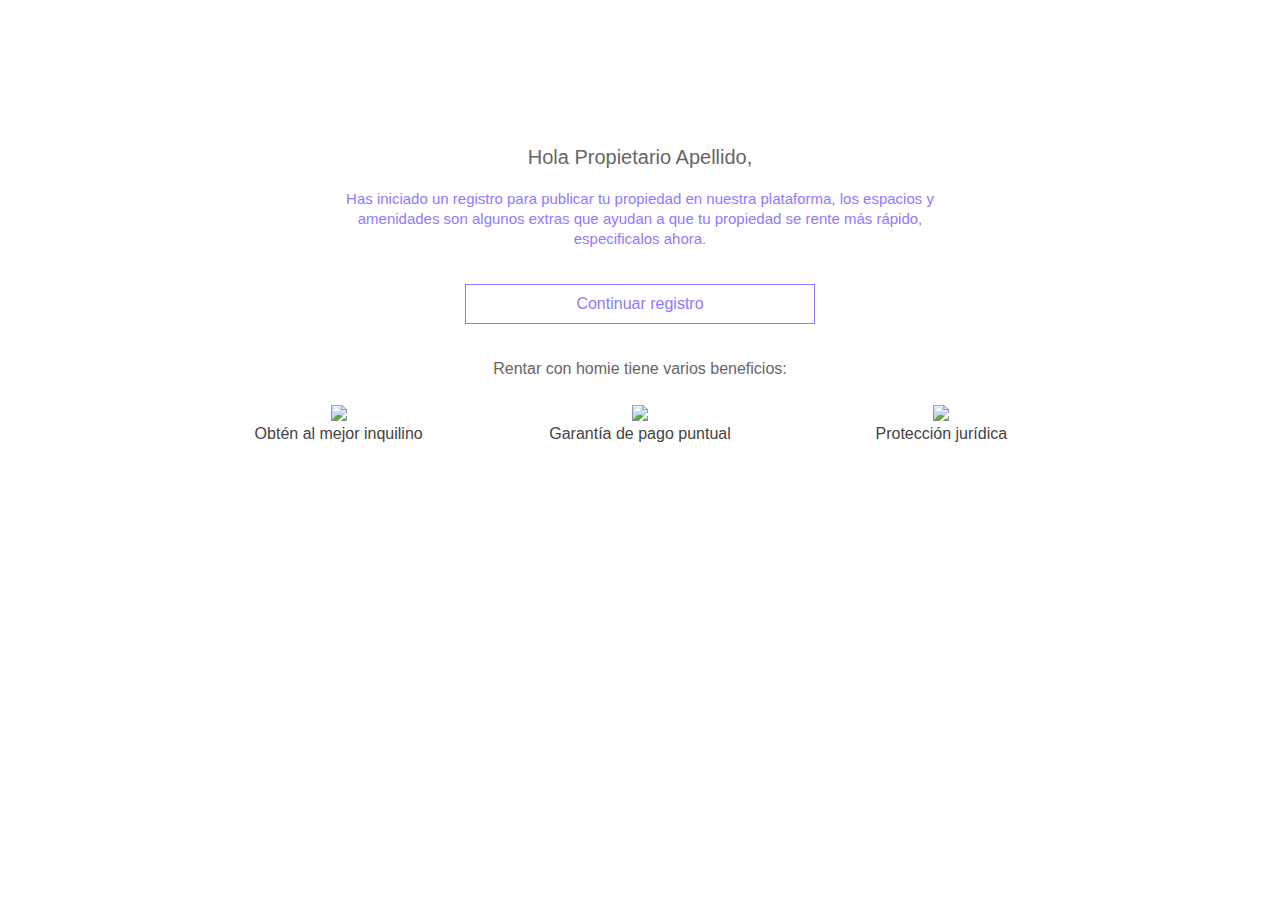
==== index.html @ fe320b4c "Exercise 3 CSS, Homie" ====
<!DOCTYPE html>
  <html lang="en">
    <head>
      <link rel="stylesheet" href="styles.css" type="text/css" media="all">
      <meta charset="UTF-8">
      <meta name="viewport" content="width=device-width, initial-scale=1.0">
      <meta http-equiv="X-UA-Compatible" content="ie=edge">
      <title>Document</title>
    </head>
    <body>
      <div class="flex-container">
        <div><img src="https://cdn.discordapp.com/attachments/640971910460604436/650034535265861669/unknown.png" alt=""></div> 
      </div>

      <div class="flex-container2">
        <div><img src="https://cdn.discordapp.com/attachments/640971910460604436/650034594137243698/unknown.png" alt=""></div>
      </div>

      <div class="flex-container3">
        <div><p>Hola Propietario Apellido,</p></div> 
        <div><p>Has iniciado un registro para publicar tu propiedad en nuestra plataforma,
          los espacios y amenidades son algunos extras que ayudan
          a que tu propiedad se rente más rápido, especificalos ahora.</p></div> 
        <div><button class="btn info">Continuar registro</button></div> 
        <div><p>Rentar con homie tiene varios beneficios:</p></div> 
      </div>

      <div class="flex-container4">
        <div class="flex-item">
          <figure>
            <img src="https://cdn.discordapp.com/attachments/640971910460604436/650041017545785373/investigacion.png" />
            <figcaption>Obtén al mejor inquilino</figcaption>
          </figure>
        </div>
        <div class="flex-item">
          <figure>
            <img src="https://cdn.discordapp.com/attachments/640971910460604436/650041046956376077/apartado.png" />
            <figcaption>Garantía de pago puntual</figcaption>
          </figure>
        </div>
        <div class="flex-item">
          <figure>
            <img src="https://cdn.discordapp.com/attachments/640971910460604436/650041138111315999/firma.png" />
            <figcaption>Protección jurídica</figcaption>
          </figure>
        </div>
      </div>       
    </body>
  </html>
---- styles.css ----
.flex-container {
  display: flex;
  flex-wrap: wrap;
  justify-content: center;
  margin-bottom: -38px;
 }
  
.flex-container > div {
  width: 100px;
  margin: 10px;
  text-align: center;
  line-height: 75px;
  font-size: 30px;
}

.flex-container2 {
  display: flex;
  flex-wrap: wrap;
  justify-content: center;
  margin-bottom: -38px;
}
.flex-container2 > div {
  width: 900px;
  margin: 10px;
  text-align: center;
  line-height: 75px;
  font-size: 30px;
}

.flex-container3 {
  display: flex;
  flex-wrap: wrap;
  justify-content: center;
  align-items: center;
  align-content: center;
  flex-direction: column;
}
  
.flex-container3 > div:nth-child(1) {
  width: 800px;
  margin: 10px;
  text-align: center;
  line-height: 10px;
  font-size: 20px;
  color: #666666 ;
  margin-bottom: -3px;
}

.flex-container3 > div:nth-child(2) p {
  width: 600px;
  margin: 10px;
  text-align: center;
  line-height: 20px;
  font-size: 15px;
  color: #8D7AFF;
  margin-bottom: 25px;
}

.flex-container3 > div:nth-child(3) button {
  width: 350px;
  height: 40px;
  margin: 10px;
  text-align: center;
  line-height: 20px;
  font-size: 16px;
  color: #8D7AFF;
  margin-bottom: 25px;
  border: 1px solid #8D7AFF;
  background: white;

  
}
.flex-container3 > div:nth-child(4) p {
  width: 400px;
  margin: 10px;
  text-align: center;
  line-height: 20px;
  font-size: 16px;
  color: #666666
}
.flex-container4 {
  display: flex;
  flex-direction: row;
  flex-wrap: wrap;
  justify-content: center;
  align-content: flex-start;
  justify-content: center;
  align-items: center;
  align-content: center;
  padding-left:180px;
  padding-right:180px
}
.flex-item {
  flex-grow: 1;
  flex-shrink: 0;
  flex-basis: 200px;
  justify-content: flex-start;
  display: flex;
  padding-left: 0px;
  justify-content: center;
  align-items: center;
  align-content: center;
  text-align: center;
  font-size: 16px;
  color: #434343;
}
.flex-item img {
  cursor: pointer;
  justify-content: center;
  align-items: center;
  align-content: center;
  text-align: center;
  width: 140x;
  height: 140px;         
}

@font-face {
  font-family: 'Avenir Next';
  src: url("AvenirNextLTPro-MediumCn.otf"); /* File to be stored at your site */
}

 body{       
  font-family: "Avenir Next",Helvetica,Arial,sans-serif;
}
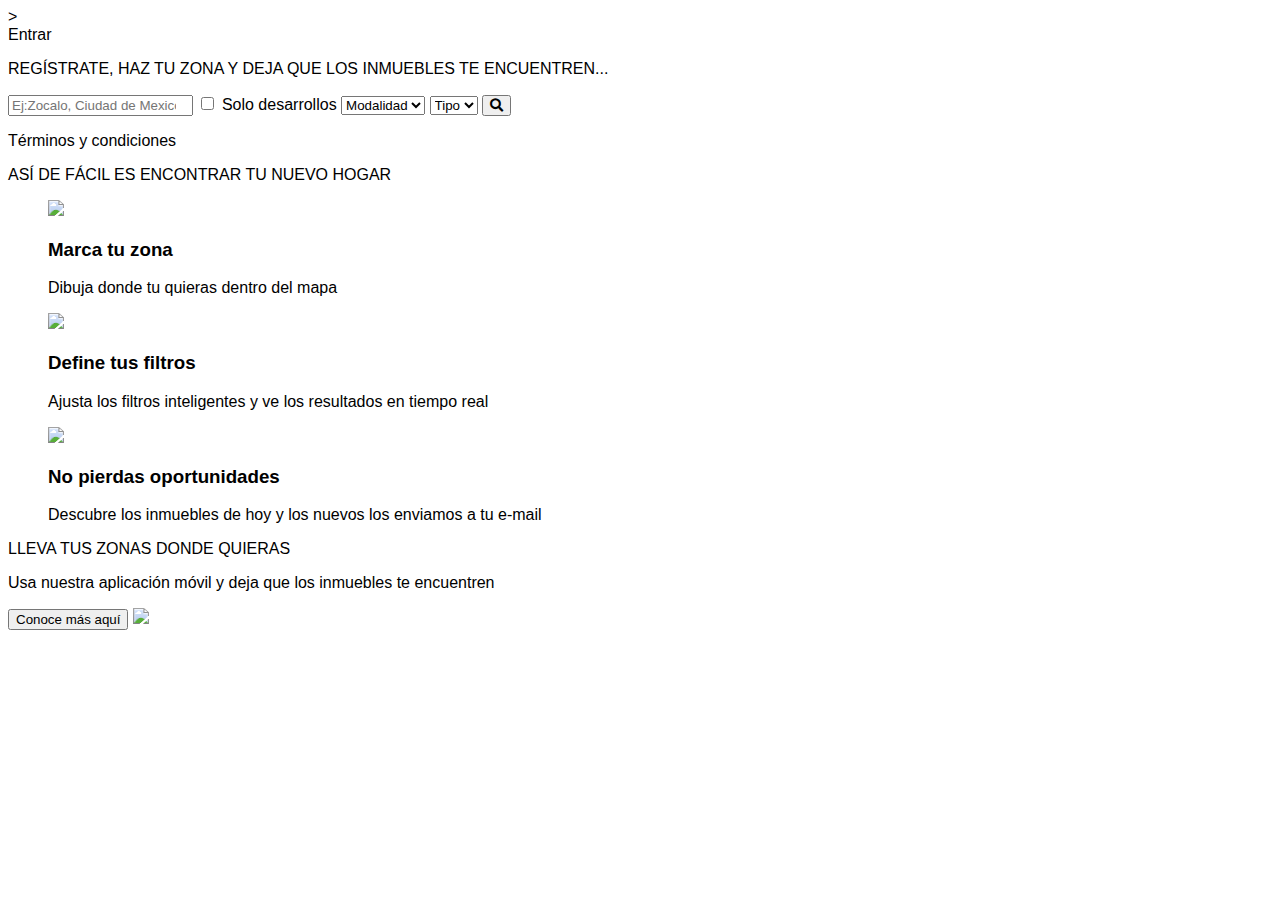
==== commit bef1d56a: "changes" ====
--- a/index.html
+++ b/index.html
@@ -1,49 +1,70 @@
 <!DOCTYPE html>
-  <html lang="en">
-    <head>
-      <link rel="stylesheet" href="styles.css" type="text/css" media="all">
-      <meta charset="UTF-8">
-      <meta name="viewport" content="width=device-width, initial-scale=1.0">
-      <meta http-equiv="X-UA-Compatible" content="ie=edge">
-      <title>Document</title>
-    </head>
-    <body>
-      <div class="flex-container">
-        <div><img src="https://cdn.discordapp.com/attachments/640971910460604436/650034535265861669/unknown.png" alt=""></div> 
-      </div>
+<html lang="en">
+  <head>
+    <link rel="stylesheet" href="https://cdnjs.cloudflare.com/ajax/libs/font-awesome/5.11.2/css/all.css%22%3E">
+    <link rel="stylesheet" href="https://cdnjs.cloudflare.com/ajax/libs/font-awesome/5.11.2/css/all.css ">
+    <link rel="stylesheet" href="styles.css" type="text/css" media="all">
+    <meta charset="UTF-8">
+    <meta name="viewport" content="width=device-width, initial-scale=1.0">
+    <meta http-equiv="X-UA-Compatible" content="ie=edge">
+    <title>Document</title> 
+  </head>
 
-      <div class="flex-container2">
-        <div><img src="https://cdn.discordapp.com/attachments/640971910460604436/650034594137243698/unknown.png" alt=""></div>
-      </div>
-
-      <div class="flex-container3">
-        <div><p>Hola Propietario Apellido,</p></div> 
-        <div><p>Has iniciado un registro para publicar tu propiedad en nuestra plataforma,
-          los espacios y amenidades son algunos extras que ayudan
-          a que tu propiedad se rente más rápido, especificalos ahora.</p></div> 
-        <div><button class="btn info">Continuar registro</button></div> 
-        <div><p>Rentar con homie tiene varios beneficios:</p></div> 
-      </div>
-
-      <div class="flex-container4">
-        <div class="flex-item">
-          <figure>
-            <img src="https://cdn.discordapp.com/attachments/640971910460604436/650041017545785373/investigacion.png" />
-            <figcaption>Obtén al mejor inquilino</figcaption>
-          </figure>
+  <body>
+      <div class="login">
+          <div>></div>
+          <div>Entrar</div>
         </div>
-        <div class="flex-item">
-          <figure>
-            <img src="https://cdn.discordapp.com/attachments/640971910460604436/650041046956376077/apartado.png" />
-            <figcaption>Garantía de pago puntual</figcaption>
-          </figure>
-        </div>
-        <div class="flex-item">
-          <figure>
-            <img src="https://cdn.discordapp.com/attachments/640971910460604436/650041138111315999/firma.png" />
-            <figcaption>Protección jurídica</figcaption>
-          </figure>
-        </div>
-      </div>       
-    </body>
-  </html>+    <div class="header">
+      <span class="title">  
+        <p>REGÍSTRATE, HAZ TU ZONA Y DEJA QUE LOS INMUEBLES TE ENCUENTREN...</p>
+      </span>      
+      <form class="form">
+        <input type="search" id="search" placeholder="Ej:Zocalo, Ciudad de Mexico" />
+        <label><input type="checkbox"> Solo desarrollos</label>
+        <select>
+          <option value="" selected disabled hidden>Modalidad</option>
+        </select>     
+        <select>
+          <option value="" selected disabled hidden>Tipo</option>
+        </select>
+        <button class="btn"> <i class="fa fa-search"></i> </button>
+      </form>
+      <span class="terms">
+        <p>Términos y condiciones</p>
+      </span> 
+    </div>
+    <div class="description">
+      <span class="title2"><p>ASÍ DE FÁCIL ES ENCONTRAR TU NUEVO HOGAR</p></span>
+      <figure>
+        <img src="http://d26n5el00vhg2w.cloudfront.net/assets/landing/step1@2x-c4191551d29e5628345c4cd87e50962b.png" />
+        <h3>Marca tu zona</h3>
+        <p>
+        <span>Dibuja donde tu quieras dentro del mapa</span>
+        </p>
+      </figure>
+      <figure>
+        <img src="http://d26n5el00vhg2w.cloudfront.net/assets/landing/step2@2x-1c5742afa1731581c0da9d60e7d5fa3f.png">
+        <h3>Define tus filtros</h3>
+        <p>
+        <span>Ajusta los filtros inteligentes y ve los resultados en</span>
+        <span>tiempo real</span>
+        </p>
+      </figure>
+      <figure>
+        <img src="http://d26n5el00vhg2w.cloudfront.net/assets/landing/step3@2x-ee156b60266cb22a8be9e4be6eb83dff.png">
+        <h3>No pierdas oportunidades</h3>
+        <p>
+        <span>Descubre los inmuebles de hoy y los nuevos los</span>
+        <span>enviamos a tu e-mail</span>
+        </p>
+      </figure> 
+    </div> 
+    <div class="footer">
+      <span class="p1"><p >LLEVA TUS ZONAS DONDE QUIERAS</p></span>
+      <span class="p2"><p>Usa nuestra aplicación móvil y deja que los inmuebles te encuentren</p></span>
+      <button class="btn info">Conoce más aquí</button>
+      <img src="http://d26n5el00vhg2w.cloudfront.net/assets/landing/mobile@2x-dc2d8cb292c8bd28152ac598370043cb.png" />
+    </div>
+  </body>
+</html>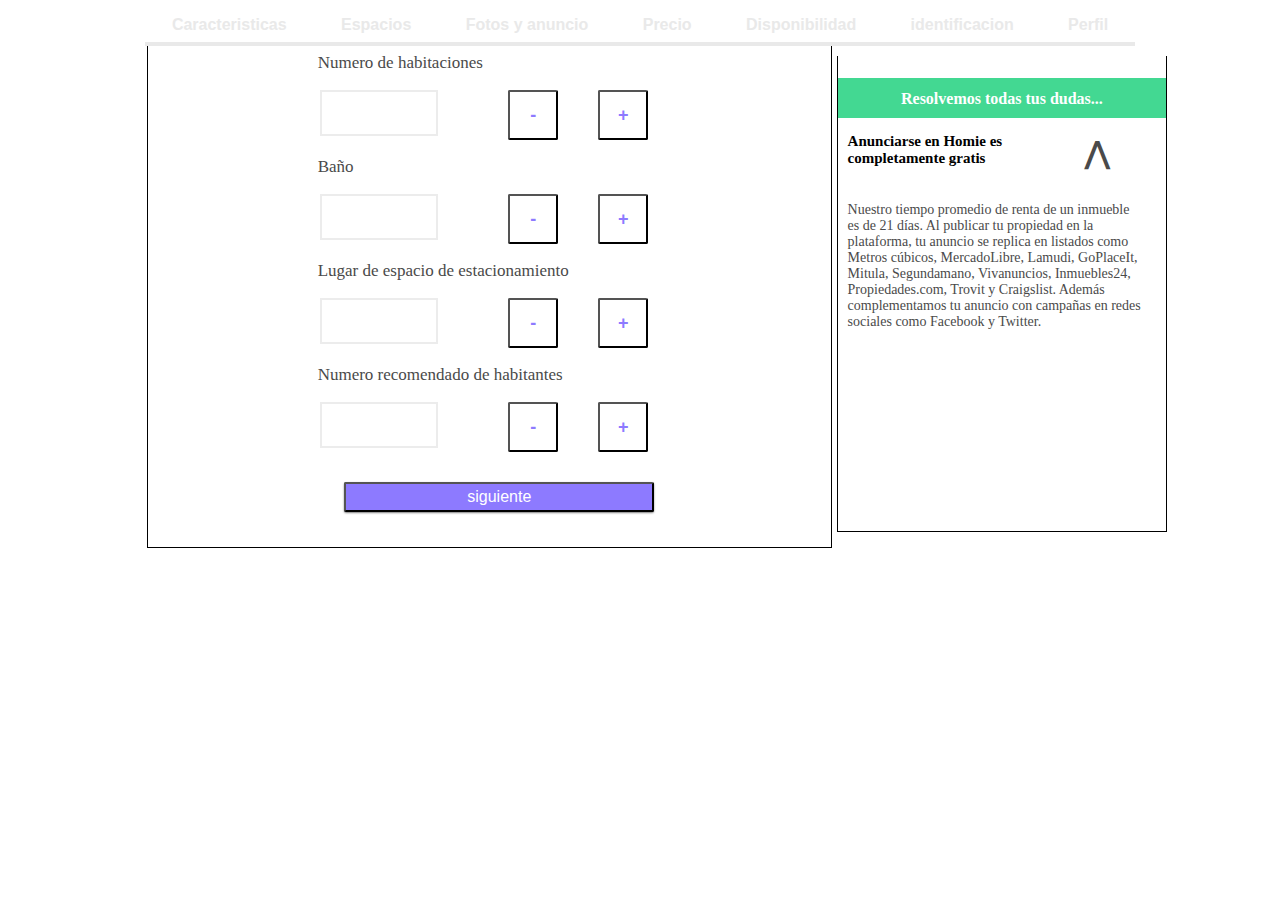
==== commit 93c69aab: "Exercises CSS Unboarding" ====
--- a/index.html
+++ b/index.html
@@ -1,70 +1,66 @@
 <!DOCTYPE html>
 <html lang="en">
   <head>
-    <link rel="stylesheet" href="https://cdnjs.cloudflare.com/ajax/libs/font-awesome/5.11.2/css/all.css%22%3E">
-    <link rel="stylesheet" href="https://cdnjs.cloudflare.com/ajax/libs/font-awesome/5.11.2/css/all.css ">
     <link rel="stylesheet" href="styles.css" type="text/css" media="all">
     <meta charset="UTF-8">
-    <meta name="viewport" content="width=device-width, initial-scale=1.0">
+    <meta name="viewport" content="width= , initial-scale=1.0">
     <meta http-equiv="X-UA-Compatible" content="ie=edge">
-    <title>Document</title> 
-  </head>
-
+    <title>Document</title>
+  </head>  
   <body>
-      <div class="login">
-          <div>></div>
-          <div>Entrar</div>
+    <nav>
+      <ul>
+        <li><a href="#">Caracteristicas</a></li>
+        <li><a href="#">Espacios</a></li>
+        <li><a href="#">Fotos y anuncio</a></li>
+        <li><a href="#">Precio</a></li>
+        <li><a href="#">Disponibilidad</a></li>
+        <li><a href="#">identificacion</a></li>
+        <li><a href="#">Perfil</a></li>
+      </ul>
+    </nav>
+    <div class="description">
+      <div class="panel">
+        <div class="form">
+          <p>Numero de habitaciones</p>
+          <div>
+            <input type="text">
+            <button type="button">-</button>
+            <button type="button">+</button>
+          </div>
+          <p>Baño</p>
+          <div>
+            <input type="text">
+            <button type="button">-</button>
+            <button type="button">+</button>
+          </div>
+          <p>Lugar de espacio de estacionamiento</p>
+          <div>
+            <input type="text">
+            <button type="button">-</button>
+            <button type="button">+</button>
+          </div>
+          <p>Numero recomendado de habitantes</p>
+          <div>
+            <input type="text">
+            <button type="button">-</button>
+            <button type="button">+</button>
         </div>
-    <div class="header">
-      <span class="title">  
-        <p>REGÍSTRATE, HAZ TU ZONA Y DEJA QUE LOS INMUEBLES TE ENCUENTREN...</p>
-      </span>      
-      <form class="form">
-        <input type="search" id="search" placeholder="Ej:Zocalo, Ciudad de Mexico" />
-        <label><input type="checkbox"> Solo desarrollos</label>
-        <select>
-          <option value="" selected disabled hidden>Modalidad</option>
-        </select>     
-        <select>
-          <option value="" selected disabled hidden>Tipo</option>
-        </select>
-        <button class="btn"> <i class="fa fa-search"></i> </button>
-      </form>
-      <span class="terms">
-        <p>Términos y condiciones</p>
-      </span> 
+        <button type="button" class="submit">siguiente</button>
+      </div>
     </div>
-    <div class="description">
-      <span class="title2"><p>ASÍ DE FÁCIL ES ENCONTRAR TU NUEVO HOGAR</p></span>
-      <figure>
-        <img src="http://d26n5el00vhg2w.cloudfront.net/assets/landing/step1@2x-c4191551d29e5628345c4cd87e50962b.png" />
-        <h3>Marca tu zona</h3>
-        <p>
-        <span>Dibuja donde tu quieras dentro del mapa</span>
-        </p>
-      </figure>
-      <figure>
-        <img src="http://d26n5el00vhg2w.cloudfront.net/assets/landing/step2@2x-1c5742afa1731581c0da9d60e7d5fa3f.png">
-        <h3>Define tus filtros</h3>
-        <p>
-        <span>Ajusta los filtros inteligentes y ve los resultados en</span>
-        <span>tiempo real</span>
-        </p>
-      </figure>
-      <figure>
-        <img src="http://d26n5el00vhg2w.cloudfront.net/assets/landing/step3@2x-ee156b60266cb22a8be9e4be6eb83dff.png">
-        <h3>No pierdas oportunidades</h3>
-        <p>
-        <span>Descubre los inmuebles de hoy y los nuevos los</span>
-        <span>enviamos a tu e-mail</span>
-        </p>
-      </figure> 
+    <div class="aside">
+      <div class="banner">
+        <p>Resolvemos todas tus dudas...</p>
+      </div>
+      <div class = "title-aside">
+        <p class="title-info" >Anunciarse en Homie es completamente gratis</p>
+        <p class= "symbol">⋀</p>
+      </div>
+      <p class= "info">Nuestro tiempo promedio de renta de un inmueble es de 21 días. Al publicar tu propiedad en la plataforma,
+      tu anuncio se replica en listados como Metros cúbicos, MercadoLibre, Lamudi, GoPlaceIt, Mitula, Segundamano,
+      Vivanuncios, Inmuebles24, Propiedades.com, Trovit y Craigslist. Además complementamos
+      tu anuncio con campañas en redes sociales como Facebook y Twitter.</p>
     </div> 
-    <div class="footer">
-      <span class="p1"><p >LLEVA TUS ZONAS DONDE QUIERAS</p></span>
-      <span class="p2"><p>Usa nuestra aplicación móvil y deja que los inmuebles te encuentren</p></span>
-      <button class="btn info">Conoce más aquí</button>
-      <img src="http://d26n5el00vhg2w.cloudfront.net/assets/landing/mobile@2x-dc2d8cb292c8bd28152ac598370043cb.png" />
-    </div>
   </body>
 </html>--- a/styles.css
+++ b/styles.css
@@ -1,124 +1,196 @@
-.flex-container {
+nav {
+  padding: 0px;
+  font-family: sans-serif;
+  -webkit-font-smoothing: antialiased;
+  -moz-osx-font-smoothing: grayscale;
+}
+nav ul {
+  display: flex;
+  justify-content:center;
+  list-style: none;
+  padding: 0;
+  margin: 0;
+}
+nav li a {
+  color: 	#E9E9E9;
+  display: block;
+  text-decoration: none;
+  padding: .5em 1.7em;
+  border-bottom: solid #E9E9E9 4px;
+  font-size: 16px;
+  font-weight: bold;
+}
+nav li a:hover {
+  border-bottom: solid rgb(141, 122, 255) 4px;
+  color:rgb(141, 122, 255)
+}
+.description {
+  width:100%;
+  height: 500px;
   display: flex;
   flex-wrap: wrap;
+  flex-direction: row;
+  text-align: left;
+}
+.panel {
+  width:54%;
+  display: flex;
   justify-content: center;
-  margin-bottom: -38px;
- }
-  
-.flex-container > div {
-  width: 100px;
-  margin: 10px;
   text-align: center;
-  line-height: 75px;
-  font-size: 30px;
+  border:solid 1px black;
+  border-top: none;
+  margin-right: 5px;
+  margin-left: 11%;
+  text-align: left;
 }
-
-.flex-container2 {
+.panel .form {
   display: flex;
   flex-wrap: wrap;
-  justify-content: center;
-  margin-bottom: -38px;
-}
-.flex-container2 > div {
-  width: 900px;
-  margin: 10px;
-  text-align: center;
-  line-height: 75px;
-  font-size: 30px;
-}
+  flex-direction: column;
+  width: 70%;
+  height: 100%;
 
-.flex-container3 {
-  display: flex;
-  flex-wrap: wrap;
   justify-content: center;
   align-items: center;
-  align-content: center;
-  flex-direction: column;
+  margin-top: 0px;
 }
-  
-.flex-container3 > div:nth-child(1) {
-  width: 800px;
-  margin: 10px;
+.panel .form div {
+  display: flex;
+  padding: 10px;
+}
+.form p {
+  font-size: 17px;
+  width: 110px;
+  margin-right: -60%;
+  text-indent: -260px;
+  color: rgb(74, 74, 74);
+  line-height:0px;
+}
+button {
+  width: 50px;
+  height: 50px;
+  margin-right: 10px;
+  margin-left: 30px;
+  border-radius: 2px;
+  background:white;
+  color:rgb(141, 122, 255);
+  font-weight:bold;
+  font-size: 18px;
+}
+.submit {
+  width: 310px;
+  height: 30px;
+  margin-top:20px;
+  margin-bottom:35px;
+  box-shadow: rgba(0, 0, 0, 0.5) 0px 1px 2px;
+  color:white;
+  background: rgb(141, 122, 255);
+  font-weight:normal;
+  font-size: 16px;
+}
+input {
+  width: 110px;
+  height: 40px;
+  margin-right: 40px;
+  font-size: 30px;
   text-align: center;
-  line-height: 10px;
-  font-size: 20px;
-  color: #666666 ;
-  margin-bottom: -3px;
+  font-weight:normal;
+  border:solid 2px rgb(236, 236, 236);
 }
-
-.flex-container3 > div:nth-child(2) p {
-  width: 600px;
-  margin: 10px;
-  text-align: center;
-  line-height: 20px;
-  font-size: 15px;
-  color: #8D7AFF;
-  margin-bottom: 25px;
-}
-
-.flex-container3 > div:nth-child(3) button {
-  width: 350px;
-  height: 40px;
-  margin: 10px;
-  text-align: center;
-  line-height: 20px;
-  font-size: 16px;
-  color: #8D7AFF;
-  margin-bottom: 25px;
-  border: 1px solid #8D7AFF;
-  background: white;
-
-  
-}
-.flex-container3 > div:nth-child(4) p {
-  width: 400px;
-  margin: 10px;
-  text-align: center;
-  line-height: 20px;
-  font-size: 16px;
-  color: #666666
-}
-.flex-container4 {
-  display: flex;
-  flex-direction: row;
-  flex-wrap: wrap;
+.aside {
+  width:26%;
+  height: 95%;
+  display: flex;  
   justify-content: center;
-  align-content: flex-start;
-  justify-content: center;
-  align-items: center;
-  align-content: center;
-  padding-left:180px;
-  padding-right:180px
-}
-.flex-item {
-  flex-grow: 1;
-  flex-shrink: 0;
-  flex-basis: 200px;
-  justify-content: flex-start;
-  display: flex;
-  padding-left: 0px;
-  justify-content: center;
-  align-items: center;
   align-content: center;
   text-align: center;
+  border:solid 1px black;
+  flex-direction: column;
+  margin-top:10px;
+  border-top: none;
+}
+.aside .banner {
+  margin-top:-50%;
+  background:rgb(67, 216, 146);
+  width:100%;
+  height: 40px;
   font-size: 16px;
-  color: #434343;
+  font-weight: bold;
+  color:white;
+  line-height:10px;
 }
-.flex-item img {
-  cursor: pointer;
-  justify-content: center;
-  align-items: center;
-  align-content: center;
-  text-align: center;
-  width: 140x;
-  height: 140px;         
+.aside .info {
+  font-size: 14px;
+  text-align: left;
+  width: 91%;
+  margin-left: 10px;
+  color: rgb(74, 74, 74);
+  width:90%
 }
-
-@font-face {
-  font-family: 'Avenir Next';
-  src: url("AvenirNextLTPro-MediumCn.otf"); /* File to be stored at your site */
+.title-aside {
+  display: flex;
+  text-align: left;
+  width:80%;
+  font-weight: bold;
+  font-size:15px;
+  margin-left: 10px;
 }
-
- body{       
-  font-family: "Avenir Next",Helvetica,Arial,sans-serif;
+.symbol {
+  line-height:10px;
+  font-size: 30px;
+  color: rgb(74, 74, 74);
 }
+@media screen and (max-width: 375px) {
+  .aside {
+    display:none
+  }
+  .panel {
+  border:none
+  }
+  nav li a {
+    color: 	#E9E9E9;
+    display: block;
+    text-decoration: none;
+    padding: .2em 0.7em;
+    font-size: 9px;
+    width: 100%;
+   
+ }
+  nav ul {
+    display: flex;
+    justify-content:center;
+    list-style: none;
+    padding: 0;
+    margin-left:33%;
+    white-space: nowrap;
+  }
+  .description {
+    width:100%;
+    height: 700px;
+    display: flex;
+    flex-wrap: wrap;
+    flex-direction: row;
+    text-align: left;
+    margin-top:150px;
+    height:100px
+  }
+  .panel {
+    width:100%;    
+    display: flex;
+    justify-content: center;
+    text-align: center;
+    margin-right: 5px;
+    margin-top:-40%;
+    margin-bottom:300px;
+    margin-left: -15%;
+    text-align: left;    
+  }
+  .form p {
+    font-size: 16px;
+    width: 110px;
+    margin-right: -325px;
+    text-indent: -260px;
+    color: rgb(74, 74, 74);
+    line-height:0px;
+  }
+}
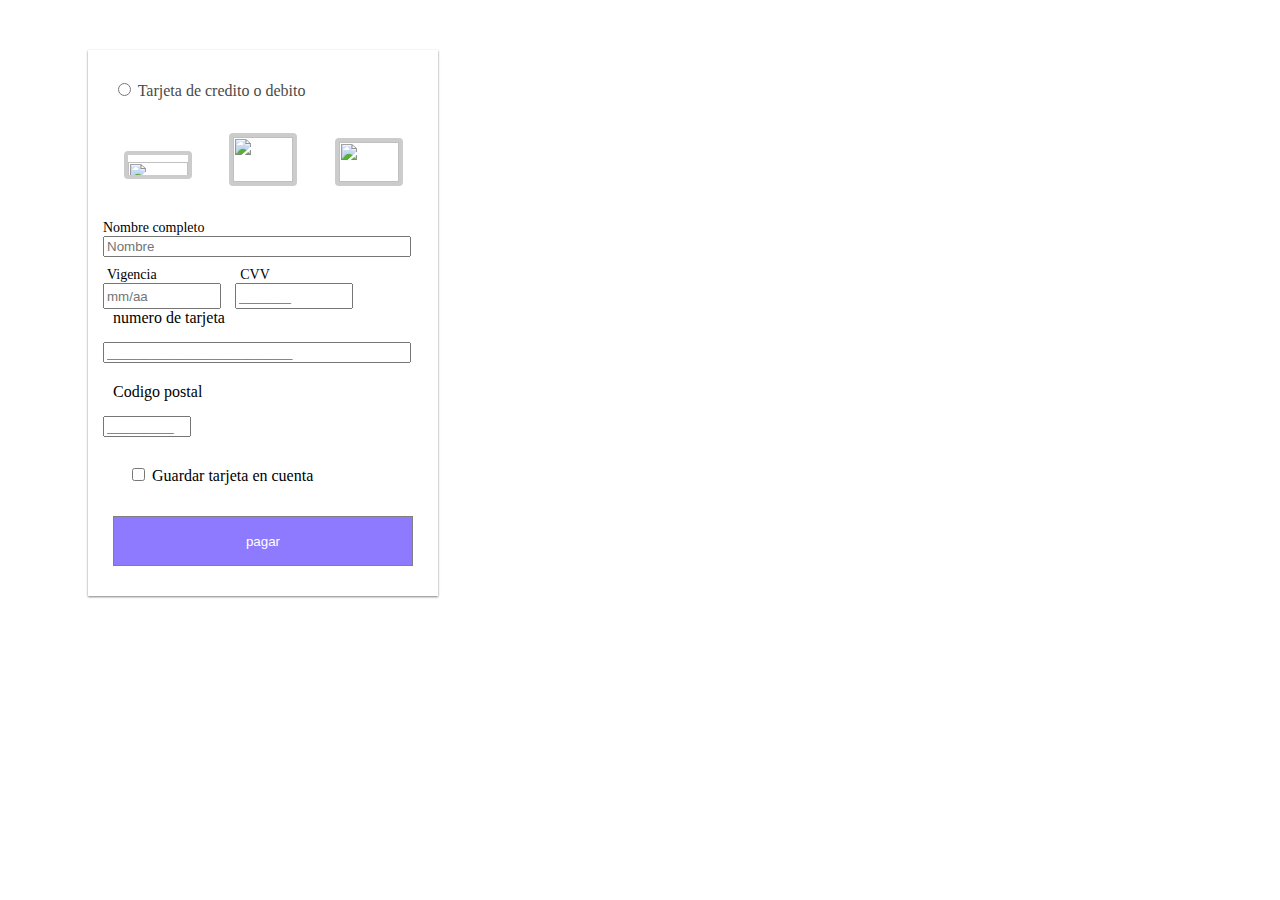
==== commit 1ed2a2b6: "CSS TEST" ====
--- a/index.html
+++ b/index.html
@@ -1,66 +1,46 @@
 <!DOCTYPE html>
 <html lang="en">
-  <head>
-    <link rel="stylesheet" href="styles.css" type="text/css" media="all">
-    <meta charset="UTF-8">
-    <meta name="viewport" content="width= , initial-scale=1.0">
-    <meta http-equiv="X-UA-Compatible" content="ie=edge">
-    <title>Document</title>
-  </head>  
-  <body>
-    <nav>
-      <ul>
-        <li><a href="#">Caracteristicas</a></li>
-        <li><a href="#">Espacios</a></li>
-        <li><a href="#">Fotos y anuncio</a></li>
-        <li><a href="#">Precio</a></li>
-        <li><a href="#">Disponibilidad</a></li>
-        <li><a href="#">identificacion</a></li>
-        <li><a href="#">Perfil</a></li>
-      </ul>
-    </nav>
-    <div class="description">
-      <div class="panel">
-        <div class="form">
-          <p>Numero de habitaciones</p>
-          <div>
-            <input type="text">
-            <button type="button">-</button>
-            <button type="button">+</button>
-          </div>
-          <p>Baño</p>
-          <div>
-            <input type="text">
-            <button type="button">-</button>
-            <button type="button">+</button>
-          </div>
-          <p>Lugar de espacio de estacionamiento</p>
-          <div>
-            <input type="text">
-            <button type="button">-</button>
-            <button type="button">+</button>
-          </div>
-          <p>Numero recomendado de habitantes</p>
-          <div>
-            <input type="text">
-            <button type="button">-</button>
-            <button type="button">+</button>
-        </div>
-        <button type="button" class="submit">siguiente</button>
-      </div>
+<head>
+  <link rel="stylesheet" href="styles.css" type="text/css" media="all">
+  <meta charset="UTF-8">
+  <meta name="viewport" content="width=device-width, initial-scale=1.0">
+  <meta http-equiv="X-UA-Compatible" content="ie=edge">
+  <title>Document</title>
+</head>
+<body>  
+  <div class="flex-container">
+    <div>    
+      <input class="card-type" type="radio"> Tarjeta de credito o debito
     </div>
-    <div class="aside">
-      <div class="banner">
-        <p>Resolvemos todas tus dudas...</p>
-      </div>
-      <div class = "title-aside">
-        <p class="title-info" >Anunciarse en Homie es completamente gratis</p>
-        <p class= "symbol">⋀</p>
-      </div>
-      <p class= "info">Nuestro tiempo promedio de renta de un inmueble es de 21 días. Al publicar tu propiedad en la plataforma,
-      tu anuncio se replica en listados como Metros cúbicos, MercadoLibre, Lamudi, GoPlaceIt, Mitula, Segundamano,
-      Vivanuncios, Inmuebles24, Propiedades.com, Trovit y Craigslist. Además complementamos
-      tu anuncio con campañas en redes sociales como Facebook y Twitter.</p>
+    <div>
+      <img class= "visa" src="https://cdn.discordapp.com/attachments/640971910460604436/653685392700080149/visa.png">
+      <img class= "mastercard" src=https://cdn.discordapp.com/attachments/640971910460604436/653685445502435359/mastercard.png>
+      <img class= "amex" src=https://cdn.discordapp.com/attachments/640971910460604436/653685474002599976/amex.png>
+    </div>
+    <div>
+      <p>Nombre completo</p>
+      <input type="text" placeholder="Nombre">
+    </div>
+    <div>
+      <div>Vigencia CVV</div>
+    </div>
+    <div>       
+      <input type="text" placeholder="mm/aa">         
+      <input type="text" placeholder="_______">      
+    </div>
+    <div>      
+      <p>numero de tarjeta</p>        
+      <input type="text" placeholder="_________________________">      
     </div> 
-  </body>
+      <div><p>Codigo postal</p>         
+      <input type="text"placeholder="_________">      
+    </div> 
+    <div>
+      <input type="checkbox" name="vehicle1" value="Bike"> Guardar tarjeta en cuenta
+    </div>
+    <div>
+      <button>pagar</button>
+    </div>
+  </div>
+</body>
 </html>--- a/styles.css
+++ b/styles.css
@@ -1,196 +1,170 @@
-nav {
-  padding: 0px;
-  font-family: sans-serif;
-  -webkit-font-smoothing: antialiased;
-  -moz-osx-font-smoothing: grayscale;
-}
-nav ul {
+.flex-container {
   display: flex;
-  justify-content:center;
-  list-style: none;
-  padding: 0;
-  margin: 0;
-}
-nav li a {
-  color: 	#E9E9E9;
-  display: block;
-  text-decoration: none;
-  padding: .5em 1.7em;
-  border-bottom: solid #E9E9E9 4px;
-  font-size: 16px;
-  font-weight: bold;
-}
-nav li a:hover {
-  border-bottom: solid rgb(141, 122, 255) 4px;
-  color:rgb(141, 122, 255)
-}
-.description {
-  width:100%;
-  height: 500px;
-  display: flex;
-  flex-wrap: wrap;
-  flex-direction: row;
-  text-align: left;
-}
-.panel {
-  width:54%;
-  display: flex;
-  justify-content: center;
-  text-align: center;
-  border:solid 1px black;
-  border-top: none;
-  margin-right: 5px;
-  margin-left: 11%;
-  text-align: left;
-}
-.panel .form {
-  display: flex;
-  flex-wrap: wrap;
+  flex-wrap: nowrap;
   flex-direction: column;
-  width: 70%;
-  height: 100%;
-
-  justify-content: center;
-  align-items: center;
-  margin-top: 0px;
-}
-.panel .form div {
-  display: flex;
-  padding: 10px;
-}
-.form p {
-  font-size: 17px;
-  width: 110px;
-  margin-right: -60%;
-  text-indent: -260px;
-  color: rgb(74, 74, 74);
-  line-height:0px;
-}
-button {
-  width: 50px;
-  height: 50px;
-  margin-right: 10px;
-  margin-left: 30px;
-  border-radius: 2px;
-  background:white;
-  color:rgb(141, 122, 255);
-  font-weight:bold;
-  font-size: 18px;
-}
-.submit {
-  width: 310px;
-  height: 30px;
-  margin-top:20px;
-  margin-bottom:35px;
-  box-shadow: rgba(0, 0, 0, 0.5) 0px 1px 2px;
-  color:white;
-  background: rgb(141, 122, 255);
-  font-weight:normal;
-  font-size: 16px;
-}
-input {
-  width: 110px;
-  height: 40px;
-  margin-right: 40px;
-  font-size: 30px;
-  text-align: center;
-  font-weight:normal;
-  border:solid 2px rgb(236, 236, 236);
-}
-.aside {
-  width:26%;
-  height: 95%;
-  display: flex;  
   justify-content: center;
   align-content: center;
-  text-align: center;
-  border:solid 1px black;
-  flex-direction: column;
-  margin-top:10px;
-  border-top: none;
+  align-items: center;
+  margin:80px;
+  margin-top:50px;
+  width: 350px;
+  background: rgb(255, 255, 255);
+  box-shadow: rgba(0, 0, 0, 0.5) 0px 1px 2px 0px;
 }
-.aside .banner {
-  margin-top:-50%;
-  background:rgb(67, 216, 146);
-  width:100%;
+
+.flex-container > div:nth-child(1) {
+  margin: 10px;
+  padding: 20px;
+  font-size: 30px;
+  width:300px;
+  height:50px;
+  margin-bottom:-25px; 
+}
+.flex-container > div:nth-child(1) {
+  font-size: 16px;
+  text-align: left;
+  color: rgb(74, 74, 74);
+}
+.flex-container > div:nth-child(2) {
+  text-align: center; 
+  flex-direction: row;
+  align-items:center;
+  margin: 10px;
+  padding: 20px;
+  font-size: 30px;
+  width:300px;
+  height:100px;
+  margin-bottom:-65px; 
+}
+.flex-container > div:nth-child(2) img {
+  flex-direction: row;  
+  font-size: 30px;
+  width:60px;
+  height:37px;   
+  border: solid 4px rgb(204, 204, 204);
+  border-radius: 4px; 
+  margin-top: -40px;
+}
+.flex-container > div:nth-child(2) .visa {
+  height: 20px;
+  margin-bottom:13px; 
+}
+.flex-container > div:nth-child(2) .mastercard {
+  height: 45px;
+  margin-left: 30px;
+  margin-right: 30px;
+ 
+}
+.flex-container > div:nth-child(2) .amex {
   height: 40px;
-  font-size: 16px;
-  font-weight: bold;
-  color:white;
-  line-height:10px;
+  margin-bottom:3px; 
 }
-.aside .info {
+.flex-container > div:nth-child(3) {
+  flex-direction: row;
+  margin-bottom:1000px;  
+  margin: 10px;
+  padding: 20px;
+  width: 300px;    
+  margin-bottom:-25px; 
+}
+.flex-container > div:nth-child(3) input {
+  text-align: left;
+  margin-left: -10px;
+  width: 300px;  
+}
+.flex-container > div:nth-child(3) p {
+  margin-top: -20px;
+  margin-bottom: 0px;
+  text-align: left;
+  margin-left: -10px;
+  width: 300px;    
   font-size: 14px;
-  text-align: left;
-  width: 91%;
-  margin-left: 10px;
-  color: rgb(74, 74, 74);
-  width:90%
 }
-.title-aside {
-  display: flex;
-  text-align: left;
-  width:80%;
-  font-weight: bold;
-  font-size:15px;
+.flex-container > div:nth-child(4) {
+  flex-direction: row;   
+  margin: 10px;
+  padding: 20px;  
+  width: 300px;  
+  word-spacing: 80px;
+  margin-bottom: -25px;
+  margin-top:5px;
+  margin-left:-2px
+}
+.flex-container > div:nth-child(4) div{
+  font-size: 14px;
+  margin-top:-10px;
+  margin-bottom: -5px;
+}
+.flex-container > div:nth-child(5){
+  flex-direction: row;
+  margin: 10px;
+  width: 340px; 
+}
+.flex-container > div:nth-child(5) input{
+  width:50px;
+  height: 20px;
+  width: 110px;
   margin-left: 10px;
 }
-.symbol {
-  line-height:10px;
-  font-size: 30px;
-  color: rgb(74, 74, 74);
+.flex-container > div:nth-child(6) {
+  flex-direction: row;
+  margin: 10px;
+  padding: 20px;   
+  width: 300px;   
+  margin-bottom:20px;  
+  margin-top:-10px
 }
-@media screen and (max-width: 375px) {
-  .aside {
-    display:none
-  }
-  .panel {
-  border:none
-  }
-  nav li a {
-    color: 	#E9E9E9;
-    display: block;
-    text-decoration: none;
-    padding: .2em 0.7em;
-    font-size: 9px;
-    width: 100%;
-   
- }
-  nav ul {
-    display: flex;
-    justify-content:center;
-    list-style: none;
-    padding: 0;
-    margin-left:33%;
-    white-space: nowrap;
-  }
-  .description {
-    width:100%;
-    height: 700px;
-    display: flex;
-    flex-wrap: wrap;
-    flex-direction: row;
-    text-align: left;
-    margin-top:150px;
-    height:100px
-  }
-  .panel {
-    width:100%;    
-    display: flex;
-    justify-content: center;
-    text-align: center;
-    margin-right: 5px;
-    margin-top:-40%;
-    margin-bottom:300px;
-    margin-left: -15%;
-    text-align: left;    
-  }
-  .form p {
-    font-size: 16px;
-    width: 110px;
-    margin-right: -325px;
-    text-indent: -260px;
-    color: rgb(74, 74, 74);
-    line-height:0px;
-  }
+.flex-container > div:nth-child(6) input {
+  margin-left: -10px;
+  margin-top: -15px;
+  width: 300px; 
 }
+.flex-container > div:nth-child(6) p {
+  margin-top: -20px;
+}
+.flex-container > div:nth-child(7) {
+  flex-direction: row;
+  margin-bottom:1000px;  
+  margin: 10px;
+  padding: 20px; 
+  width: 300px;  
+  margin-top:-20px 
+}
+.flex-container > div:nth-child(7) input {
+  width: 80px;  
+  margin-top:-20px; 
+  margin-left:-10px
+}
+
+.flex-container > div:nth-child(7) p {
+  margin-top: -20px;   
+}
+.flex-container > div:nth-child(8) {
+  flex-direction: row;
+  margin-bottom:1000px;  
+  margin: 10px;
+  padding: 20px;  
+  width:270px;    
+  margin-top:-20px;
+  background: white
+}
+.flex-container > div:nth-child(8) input {
+  margin-bottom:5px;
+  margin-top:-10px
+}
+.flex-container > div:nth-child(9) {
+  text-align: center; 
+  flex-direction: row;
+  margin-bottom:1000px;  
+  margin: 10px;
+  padding: 20px;  
+  width:300px;    
+  margin-top:-20px;
+}
+.flex-container > div:nth-child(9) button {
+  width:300px;
+  height: 50px;
+  background: rgb(141, 122, 255);
+  color:white;
+  border: solid 1px gray
+}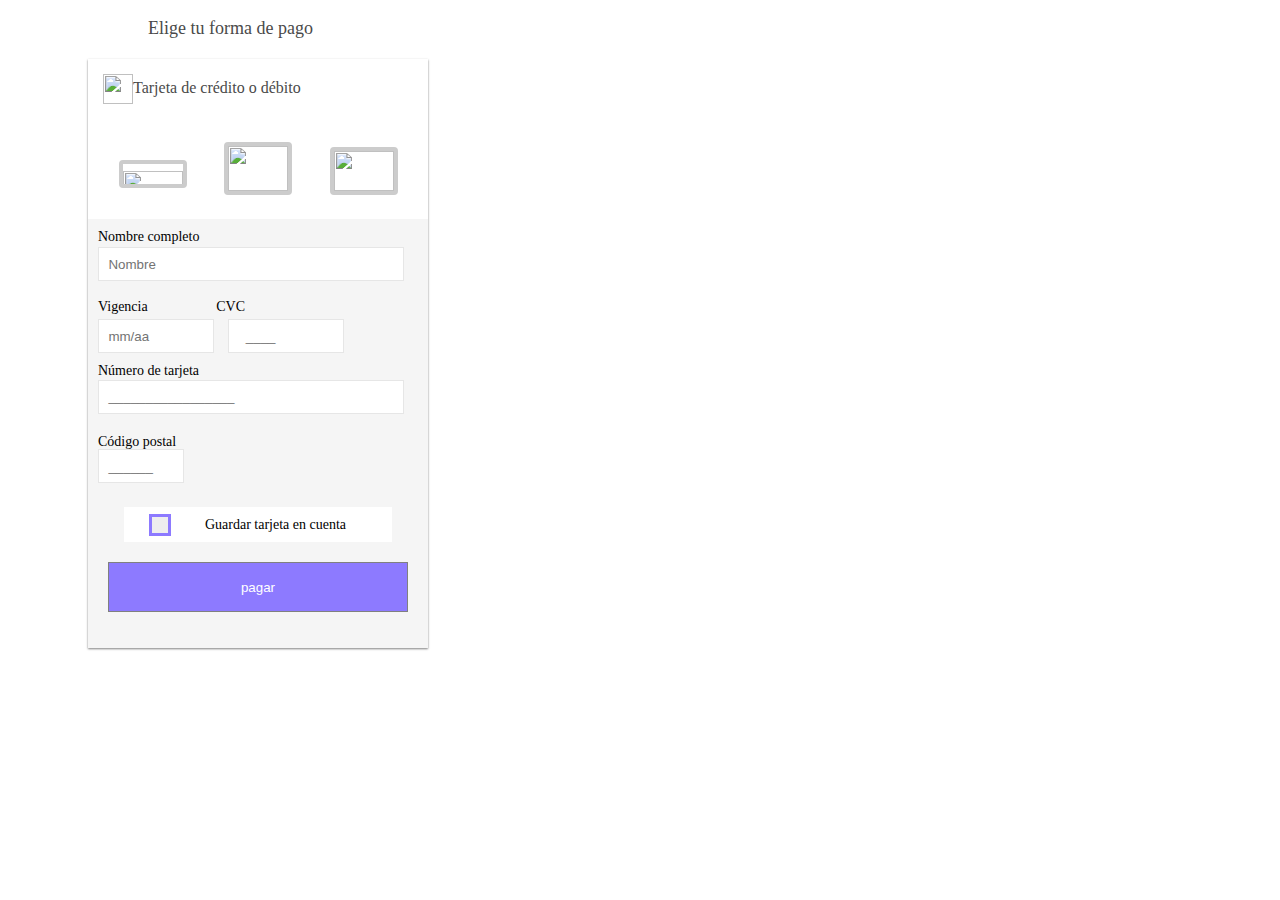
==== commit cd113414: "Exercise 5" ====
--- a/index.html
+++ b/index.html
@@ -8,39 +8,82 @@
   <title>Document</title>
 </head>
 <body>  
-  <div class="flex-container">
-    <div>    
-      <input class="card-type" type="radio"> Tarjeta de credito o debito
+  <div class="head">
+    <p >Elige tu forma de pago</p>
+  </div>  
+  
+  <div class="payment">         
+    <div>
+      <img src="https://cdn.discordapp.com/attachments/640971910460604436/653685772712411137/unknown.png">    
+      <p>Tarjeta de crédito o débito</p>
     </div>
     <div>
-      <img class= "visa" src="https://cdn.discordapp.com/attachments/640971910460604436/653685392700080149/visa.png">
-      <img class= "mastercard" src=https://cdn.discordapp.com/attachments/640971910460604436/653685445502435359/mastercard.png>
-      <img class= "amex" src=https://cdn.discordapp.com/attachments/640971910460604436/653685474002599976/amex.png>
+      <img onclick="getVisa()" id="js-visa" class="visa" src="https://cdn.discordapp.com/attachments/640971910460604436/653685392700080149/visa.png">
+      <img onclick="getMasterCard()" id="js-mastercard" class= "mastercard" src=https://cdn.discordapp.com/attachments/640971910460604436/653685445502435359/mastercard.png>
+      <img onclick="getAmex()" id="js-amex" class="amex" src=https://cdn.discordapp.com/attachments/640971910460604436/653685474002599976/amex.png>
+    </div>  
+    <div>
+      <p>Nombre completo</p>
+      <input type="text" placeholder="  Nombre">
     </div>
     <div>
-      <p>Nombre completo</p>
-      <input type="text" placeholder="Nombre">
+      <div>Vigencia CVC</div>
+    </div>
+    <div>       
+      <input type="text" placeholder="  mm/aa">         
+      <input type="text" placeholder="    ____">      
+    </div>
+    <div>      
+      <p>Número de tarjeta</p>        
+      <input type="text" placeholder="  _________________">      
+    </div> 
+      <div><p>Código postal</p>         
+      <input type="text"placeholder="  ______">      
+    </div> 
+    <div  id="js-master-card">
+      <p class="code-mc">Tienes un código MasterCard? escribelo aquí</p>
+      <input type="text" >
+      <p class="code-info">utiliza el código HOMIEMC al pagar con tu tarjeta MASTERCARD y 
+         recibe beneficios exclusivos
+      </p>
     </div>
     <div>
-      <div>Vigencia CVV</div>
-    </div>
-    <div>       
-      <input type="text" placeholder="mm/aa">         
-      <input type="text" placeholder="_______">      
-    </div>
-    <div>      
-      <p>numero de tarjeta</p>        
-      <input type="text" placeholder="_________________________">      
-    </div> 
-      <div><p>Codigo postal</p>         
-      <input type="text"placeholder="_________">      
-    </div> 
-    <div>
-      <input type="checkbox" name="vehicle1" value="Bike"> Guardar tarjeta en cuenta
+      <div>              
+        <label class="container">Guardar tarjeta en cuenta
+          <input type="checkbox">
+          <span class="checkmark"></span>
+       </label>
+      </div>
     </div>
     <div>
       <button>pagar</button>
+      <p id="js-comission"></p>
     </div>
   </div>
+<script>
+  document.getElementById("js-master-card").style.display = "none";
+
+  const getVisa = () => {
+    document.getElementById("js-master-card").style.display = "none";
+    document.getElementById("js-comission").innerHTML = "*Se cobrara el 2.65% por comision";
+    setBorder("4px solid rgb(204, 204, 204)","4px solid rgb(141, 122, 255)","4px solid rgb(204, 204, 204)")
+  } 
+  const getMasterCard = () =>  {
+    document.getElementById("js-master-card").style.display = "block";
+    document.getElementById("js-comission").innerHTML = "*Se cobrara el 2.65% por comision";
+    setBorder("4px solid rgb(141, 122, 255)","4px solid rgb(204, 204, 204)","4px solid rgb(204, 204, 204)")
+  }
+  const getAmex = () =>  {
+    document.getElementById("js-master-card").style.display = "none";
+    document.getElementById("js-comission").innerHTML = "*Se cobrara el 3.65% por comision";
+    setBorder("4px solid rgb(204, 204, 204)","4px solid rgb(204, 204, 204)","4px solid rgb(141, 122, 255)")    
+  }  
+  const setBorder = (mastercard, visa, amex) => {
+    document.getElementById("js-mastercard").style.border=mastercard;
+    document.getElementById("js-visa").style.border=visa;
+    document.getElementById("js-amex").style.border=amex;
+  }
+
+</script>
 </body>
-</html>+</html> --- a/styles.css
+++ b/styles.css
@@ -1,4 +1,4 @@
-.flex-container {
+.payment {
   display: flex;
   flex-wrap: nowrap;
   flex-direction: column;
@@ -7,12 +7,12 @@
   align-items: center;
   margin:80px;
   margin-top:50px;
-  width: 350px;
-  background: rgb(255, 255, 255);
-  box-shadow: rgba(0, 0, 0, 0.5) 0px 1px 2px 0px;
-}
-
-.flex-container > div:nth-child(1) {
+  width: 340px;
+  background-color: white;
+  box-shadow: rgba(0, 0, 0, 0.5) 0px 1px 2px 0px;    
+}  
+.payment > div:nth-child(1) {
+  display: flex;
   margin: 10px;
   padding: 20px;
   font-size: 30px;
@@ -20,12 +20,21 @@
   height:50px;
   margin-bottom:-25px; 
 }
-.flex-container > div:nth-child(1) {
+.payment > div:nth-child(1) img{
+  width: 30px;
+  height: 30px;
+  margin-top: -15px;
+  margin-left: -5px;
+}
+.payment > div:nth-child(1) p{
+  margin-top:-10px
+}
+.payment > div:nth-child(1) {
   font-size: 16px;
   text-align: left;
   color: rgb(74, 74, 74);
 }
-.flex-container > div:nth-child(2) {
+.payment > div:nth-child(2) {
   text-align: center; 
   flex-direction: row;
   align-items:center;
@@ -34,9 +43,9 @@
   font-size: 30px;
   width:300px;
   height:100px;
-  margin-bottom:-65px; 
-}
-.flex-container > div:nth-child(2) img {
+  margin-bottom:-75px; 
+}
+.payment > div:nth-child(2) img {
   flex-direction: row;  
   font-size: 30px;
   width:60px;
@@ -45,114 +54,185 @@
   border-radius: 4px; 
   margin-top: -40px;
 }
-.flex-container > div:nth-child(2) .visa {
+.payment > div:nth-child(2) .visa {
   height: 20px;
   margin-bottom:13px; 
 }
-.flex-container > div:nth-child(2) .mastercard {
+.payment > div:nth-child(2) .mastercard {
   height: 45px;
   margin-left: 30px;
-  margin-right: 30px;
- 
-}
-.flex-container > div:nth-child(2) .amex {
+  margin-right: 30px;  
+}
+.payment > div:nth-child(2) .amex {
   height: 40px;
   margin-bottom:3px; 
 }
-.flex-container > div:nth-child(3) {
+.payment > div:nth-child(3) {
   flex-direction: row;
   margin-bottom:1000px;  
   margin: 10px;
   padding: 20px;
   width: 300px;    
-  margin-bottom:-25px; 
-}
-.flex-container > div:nth-child(3) input {
-  text-align: left;
-  margin-left: -10px;
-  width: 300px;  
-}
-.flex-container > div:nth-child(3) p {
-  margin-top: -20px;
-  margin-bottom: 0px;
+  margin-bottom:-17px; 
+  background-color: rgb(245, 245, 245);
+}
+.payment > div:nth-child(3) input {
+  text-align: left;
+  margin-left: -10px;
+  width: 300px; 
+  height: 30px; 
+  border-radius: 0;
+  border:solid 1px rgb(230, 230, 230);
+}
+.payment > div:nth-child(3) p {
+  margin-top: -10px;
+  margin-bottom: 2px;
   text-align: left;
   margin-left: -10px;
   width: 300px;    
   font-size: 14px;
 }
-.flex-container > div:nth-child(4) {
+.payment > div:nth-child(4) {
   flex-direction: row;   
   margin: 10px;
   padding: 20px;  
   width: 300px;  
-  word-spacing: 80px;
-  margin-bottom: -25px;
-  margin-top:5px;
-  margin-left:-2px
-}
-.flex-container > div:nth-child(4) div{
+  word-spacing: 65px;
+  margin-bottom: -20px;
+  margin-top:5px;   
+  background-color: rgb(245, 245, 245);
+}
+.payment > div:nth-child(4) div {
+ margin-left: -10px;
+}
+.payment > div:nth-child(4) div{
   font-size: 14px;
   margin-top:-10px;
-  margin-bottom: -5px;
-}
-.flex-container > div:nth-child(5){
+  margin-bottom: -50px;
+}
+.payment > div:nth-child(5){
   flex-direction: row;
   margin: 10px;
   width: 340px; 
-}
-.flex-container > div:nth-child(5) input{
+  background-color:rgb(245, 245, 245);
+  margin-bottom:20px;     
+}
+.payment > div:nth-child(5) input{
   width:50px;
-  height: 20px;
+  height: 30px;
   width: 110px;
   margin-left: 10px;
-}
-.flex-container > div:nth-child(6) {
+  border-radius: 0;
+  border:solid 1px rgb(230, 230, 230);    
+}
+.payment > div:nth-child(6) {
   flex-direction: row;
   margin: 10px;
   padding: 20px;   
   width: 300px;   
   margin-bottom:20px;  
-  margin-top:-10px
-}
-.flex-container > div:nth-child(6) input {
+  margin-top:-20px;
+  background-color: rgb(245, 245, 245);
+}
+.payment > div:nth-child(6) input {
   margin-left: -10px;
   margin-top: -15px;
   width: 300px; 
-}
-.flex-container > div:nth-child(6) p {
-  margin-top: -20px;
-}
-.flex-container > div:nth-child(7) {
+  height: 30px;
+  border-radius: 0;
+  border:solid 1px rgb(230, 230, 230);
+}
+.payment > div:nth-child(6) p {
+  margin-top: -10px;
+  font-size: 14px;
+  margin-left: -10px;
+  margin-bottom:8px;
+}
+.payment > div:nth-child(7) {
   flex-direction: row;
   margin-bottom:1000px;  
   margin: 10px;
   padding: 20px; 
   width: 300px;  
-  margin-top:-20px 
-}
-.flex-container > div:nth-child(7) input {
+  margin-top:-20px; 
+  background-color: rgb(245, 245, 245);
+}
+.payment > div:nth-child(7) input {
   width: 80px;  
   margin-top:-20px; 
-  margin-left:-10px
-}
-
-.flex-container > div:nth-child(7) p {
+  margin-left:-10px;
+  border-radius: 0;
+  border:solid 1px rgb(230, 230, 230);
+  height: 30px;
+}  
+.payment > div:nth-child(7) p {
+  margin-left: -10px;
   margin-top: -20px;   
-}
-.flex-container > div:nth-child(8) {
-  flex-direction: row;
-  margin-bottom:1000px;  
+  margin-bottom: 7px;
+  font-size: 14px;
+}
+.payment > div:nth-child(8) {
+  flex-direction: row;    
+  margin: 10px;
+  padding: 20px;
+  width: 300px;    
+  margin-bottom:20px; 
+  margin-top: -25px;
+  background-color: rgb(245, 245, 245);
+}
+.payment > div:nth-child(8) p {
+  margin-left: 1px;
+}
+.payment > div:nth-child(8) input {
+  text-align: left;
+  margin-left: -10px;
+  width: 300px;  
+  margin-bottom: 10px;
+  margin-top: 10px;    
+  border-radius: 0;
+  border:solid 1px rgb(230, 230, 230);
+  height: 30px;
+}
+.code-mc{
+  margin-top: -10px;
+  margin-bottom: 0px;
+  font-size: 14px;
+  margin-left: -10px;
+  text-align: left;
+ }
+.code-info{
+  font-size: 14px;
+  text-align: center;
+  margin-top:0px;
+  margin-bottom:-15px;
+  color:rgb(155, 155, 155);
+  font-weight: bold;
+}
+.payment > div:nth-child(9) {
+  flex-direction: row;
   margin: 10px;
   padding: 20px;  
-  width:270px;    
-  margin-top:-20px;
-  background: white
-}
-.flex-container > div:nth-child(8) input {
-  margin-bottom:5px;
-  margin-top:-10px
-}
-.flex-container > div:nth-child(9) {
+  width:300px;    
+  margin-top:-23px;
+  background:rgb(245, 245, 245);
+  text-align: center;
+  margin-bottom:-10px;
+  margin-top:-27px   
+}
+.payment > div:nth-child(9) div {
+  border: solid 1px rgb(245, 245, 245);
+  margin-bottom: 8px;
+  background:white;
+  margin-left:15px;
+  margin-right:15px;
+  font-size:14px;   
+}
+.payment > div:nth-child(9) input {
+  margin-bottom:12px;
+  margin-top:10px;
+  font-size: 14px;
+}
+.payment > div:nth-child(10) {
   text-align: center; 
   flex-direction: row;
   margin-bottom:1000px;  
@@ -160,11 +240,84 @@
   padding: 20px;  
   width:300px;    
   margin-top:-20px;
-}
-.flex-container > div:nth-child(9) button {
+  background-color: rgb(245, 245, 245);
+  margin-bottom: 0px;
+}
+.payment > div:nth-child(10) button {
   width:300px;
   height: 50px;
   background: rgb(141, 122, 255);
   color:white;
   border: solid 1px gray
+} 
+.payment > div:nth-child(10) p{  
+  color: rgb(155, 155, 155);
+  margin-bottom: 0px    
+} 
+::placeholder {
+  color:rgb(115, 115, 115);
+}
+.head {   
+  margin-bottom: -30px;
+  width: 230px;
+  margin-left: 140px; 
+  font-size: 18px;   
+  color:rgb(74, 74, 74)
+}
+.container {
+  display: block;
+  position: relative;
+  padding-left: 35px;
+  margin-bottom: 10px;
+  margin-top: 10px;
+  cursor: pointer;
+  font-size: 14px;
+  -webkit-user-select: none;
+  -moz-user-select: none;
+  -ms-user-select: none;
+  user-select: none;
+}
+.container input {
+  position: absolute;
+  opacity: 0;
+  cursor: pointer;
+  height: 0;
+  width: 0;   
+}
+.checkmark {
+  position: absolute;
+  top: 0;
+  left: 0;
+  height: 16px;
+  width: 16px;
+  background-color: #eee;
+  margin-bottom: -15px;
+  margin-top:-3px;
+  margin-left:25px;
+  border: solid 3px  rgb(141, 122, 255);
+}  
+.container:hover input ~ .checkmark {
+  background-color: #ccc;
+}
+.container input:checked ~ .checkmark {
+  background-color: rgb(141, 122, 255);
+}
+.checkmark:after {
+  content: "";
+  position: absolute;
+  display: none;
+}
+.container input:checked ~ .checkmark:after {
+  display: block;
+}
+.container .checkmark:after {
+  left: 6px;
+  top: 5px;
+  width: 2px;
+  height: 4px;
+  border: solid white;
+  border-width: 0 3px 3px 0;
+  -webkit-transform: rotate(45deg);
+  -ms-transform: rotate(45deg);
+  transform: rotate(45deg);
 }